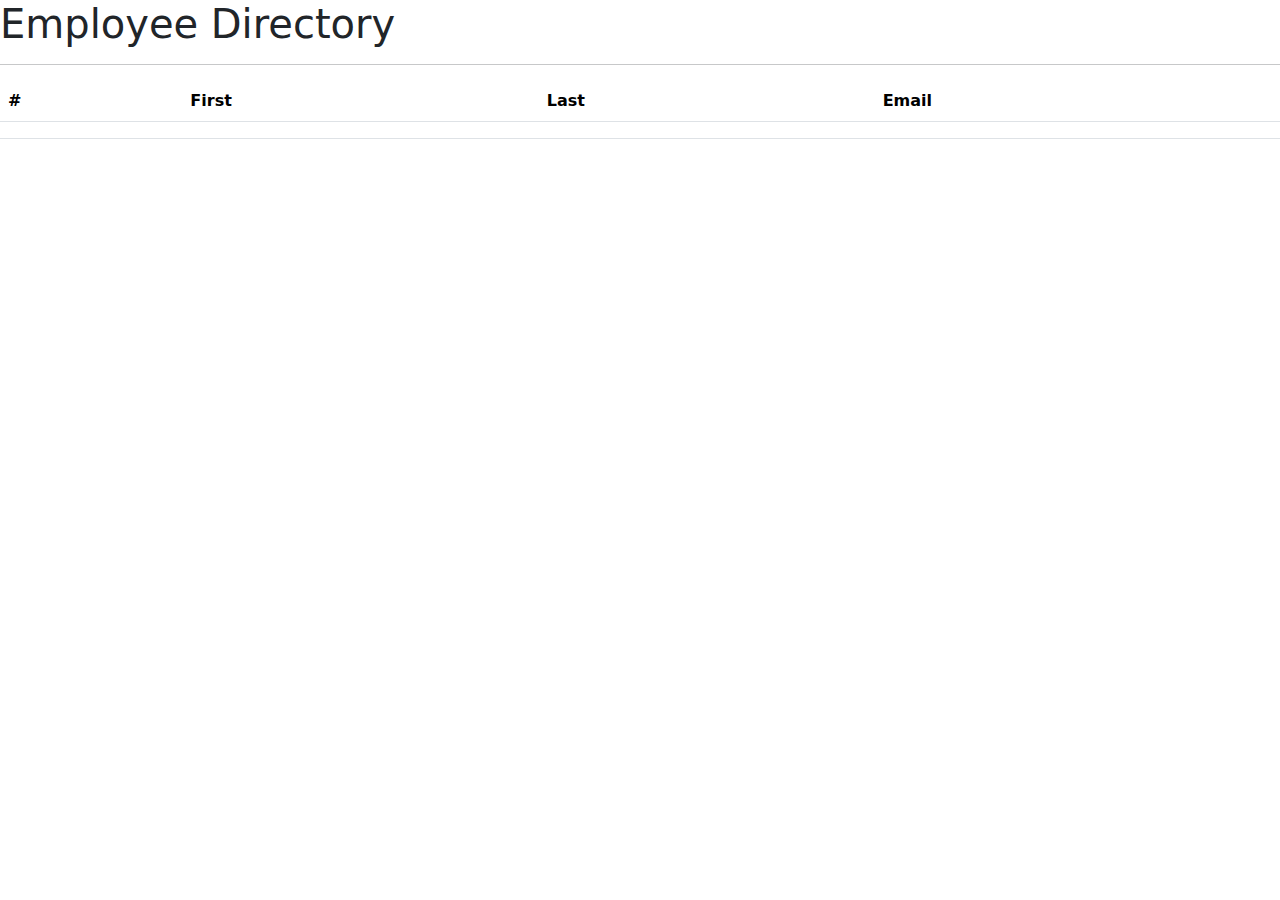
==== src/main/resources/templates/employees.html @ 5b211a12 "Mohamed Ehab Committed" ====
<!DOCTYPE html>
<html lang="en" xmlns:th="http://www.thymeleaf.org">
<head>
    <meta charset="UTF-8">
    <title>Employees</title>
    <link crossorigin="anonymous" href="https://cdn.jsdelivr.net/npm/bootstrap@5.3.3/dist/css/bootstrap.min.css"
          integrity="sha384-QWTKZyjpPEjISv5WaRU9OFeRpok6YctnYmDr5pNlyT2bRjXh0JMhjY6hW+ALEwIH" rel="stylesheet">
</head>
<body>
<h1>Employee Directory</h1>
<hr>
<table class="table">
    <thead>
    <tr>
        <th scope="col">#</th>
        <th scope="col">First</th>
        <th scope="col">Last</th>
        <th scope="col">Email</th>
    </tr>
    </thead>
    <tbody>
    <tr th:each="employee : ${employeesList}">
        <th scope="row" th:id="${employee.getId()}" th:text="${employee.getId()}" th:value="${employee.getId()}"></th>
        <td th:text="${employee.getFirstName()}" th:value="${employee.getFirstName()}"></td>
        <td th:text="${employee.getSecondName()}" th:value="${employee.getSecondName()}"></td>
        <td th:text="${employee.getEmail()}" th:value="${employee.getEmail()}"></td>
    </tr>
    </tbody>
</table>
<script crossorigin="anonymous"
        integrity="sha384-YvpcrYf0tY3lHB60NNkmXc5s9fDVZLESaAA55NDzOxhy9GkcIdslK1eN7N6jIeHz"
        src="https://cdn.jsdelivr.net/npm/bootstrap@5.3.3/dist/js/bootstrap.bundle.min.js"></script>
</body>
</html>
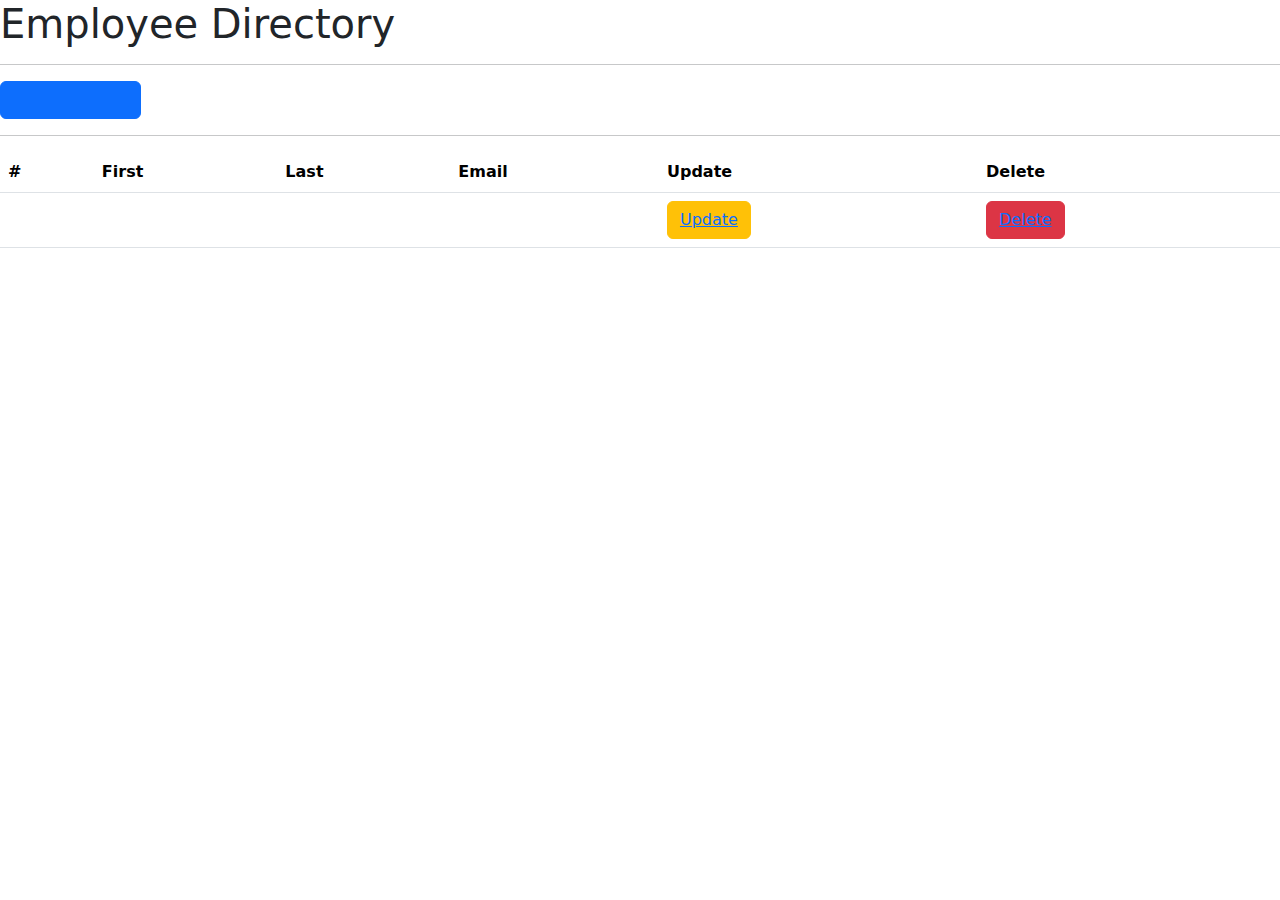
==== commit d042edcb: "Mohamed Ehab Committed" ====
--- a/src/main/resources/templates/employees.html
+++ b/src/main/resources/templates/employees.html
@@ -5,9 +5,14 @@
     <title>Employees</title>
     <link crossorigin="anonymous" href="https://cdn.jsdelivr.net/npm/bootstrap@5.3.3/dist/css/bootstrap.min.css"
           integrity="sha384-QWTKZyjpPEjISv5WaRU9OFeRpok6YctnYmDr5pNlyT2bRjXh0JMhjY6hW+ALEwIH" rel="stylesheet">
+    <link rel="stylesheet" th:href="@{/css/util.css}">
 </head>
 <body>
 <h1>Employee Directory</h1>
+<hr>
+<button class="btn btn-primary" type="button">
+    <a class="anc" th:href="@{/employees/employeeForm}">Add Employee</a>
+</button>
 <hr>
 <table class="table">
     <thead>
@@ -16,6 +21,8 @@
         <th scope="col">First</th>
         <th scope="col">Last</th>
         <th scope="col">Email</th>
+        <th scope="col">Update</th>
+        <th scope="col">Delete</th>
     </tr>
     </thead>
     <tbody>
@@ -24,6 +31,16 @@
         <td th:text="${employee.getFirstName()}" th:value="${employee.getFirstName()}"></td>
         <td th:text="${employee.getSecondName()}" th:value="${employee.getSecondName()}"></td>
         <td th:text="${employee.getEmail()}" th:value="${employee.getEmail()}"></td>
+        <td>
+            <button class="btn btn-warning" type="button"><a class="anc"
+                                                             th:href="@{/employees/update(id=${employee.getId()})}">Update</a>
+            </button>
+        </td>
+        <td>
+            <button class="btn btn-danger" type="button"><a class="anc"
+                                                            th:href="@{/employees/delete(id=${employee.getId()})}">Delete</a>
+            </button>
+        </td>
     </tr>
     </tbody>
 </table>
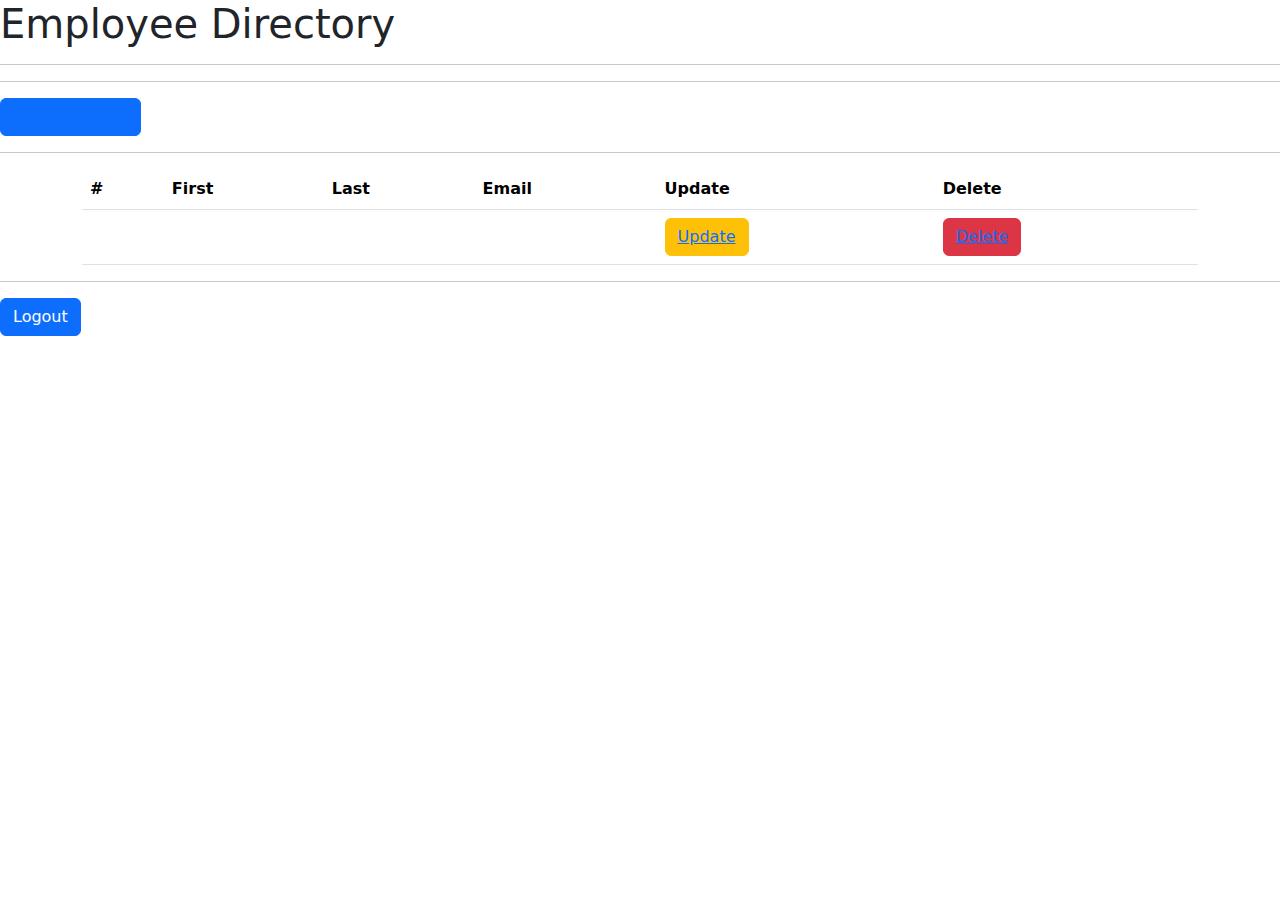
==== commit 8cd3561b: "Mohamed Ehab Committed" ====
--- a/src/main/resources/templates/employees.html
+++ b/src/main/resources/templates/employees.html
@@ -1,5 +1,5 @@
 <!DOCTYPE html>
-<html lang="en" xmlns:th="http://www.thymeleaf.org">
+<html lang="en" xmlns:sec="http://www.thymeleaf.org/extras/spring-security" xmlns:th="http://www.thymeleaf.org">
 <head>
     <meta charset="UTF-8">
     <title>Employees</title>
@@ -10,10 +10,16 @@
 <body>
 <h1>Employee Directory</h1>
 <hr>
-<button class="btn btn-primary" type="button">
+<h2 sec:authentication="principal.username"></h2>
+<h2 sec:authentication="principal.authorities"></h2>
+<hr>
+<button class="btn btn-primary" sec:authorize="hasAnyRole('MANAGER','ADMIN')" type="button">
     <a class="anc" th:href="@{/employees/employeeForm}">Add Employee</a>
 </button>
 <hr>
+<div class="container">
+    <!-- Content here -->
+
 <table class="table">
     <thead>
     <tr>
@@ -21,8 +27,8 @@
         <th scope="col">First</th>
         <th scope="col">Last</th>
         <th scope="col">Email</th>
-        <th scope="col">Update</th>
-        <th scope="col">Delete</th>
+        <th scope="col" sec:authorize="hasAnyRole('MANAGER','ADMIN')">Update</th>
+        <th scope="col" sec:authorize="hasAnyRole('MANAGER','ADMIN')">Delete</th>
     </tr>
     </thead>
     <tbody>
@@ -31,12 +37,12 @@
         <td th:text="${employee.getFirstName()}" th:value="${employee.getFirstName()}"></td>
         <td th:text="${employee.getSecondName()}" th:value="${employee.getSecondName()}"></td>
         <td th:text="${employee.getEmail()}" th:value="${employee.getEmail()}"></td>
-        <td>
+        <td sec:authorize="hasAnyRole('MANAGER','ADMIN')">
             <button class="btn btn-warning" type="button"><a class="anc"
                                                              th:href="@{/employees/update(id=${employee.getId()})}">Update</a>
             </button>
         </td>
-        <td>
+        <td sec:authorize="hasAnyRole('MANAGER','ADMIN')">
             <button class="btn btn-danger" type="button"><a class="anc"
                                                             th:href="@{/employees/delete(id=${employee.getId()})}">Delete</a>
             </button>
@@ -44,6 +50,11 @@
     </tr>
     </tbody>
 </table>
+</div>
+<hr>
+<form method="post" th:action="@{/logout}">
+    <button class="btn btn-primary" type="submit">Logout</button>
+</form>
 <script crossorigin="anonymous"
         integrity="sha384-YvpcrYf0tY3lHB60NNkmXc5s9fDVZLESaAA55NDzOxhy9GkcIdslK1eN7N6jIeHz"
         src="https://cdn.jsdelivr.net/npm/bootstrap@5.3.3/dist/js/bootstrap.bundle.min.js"></script>
